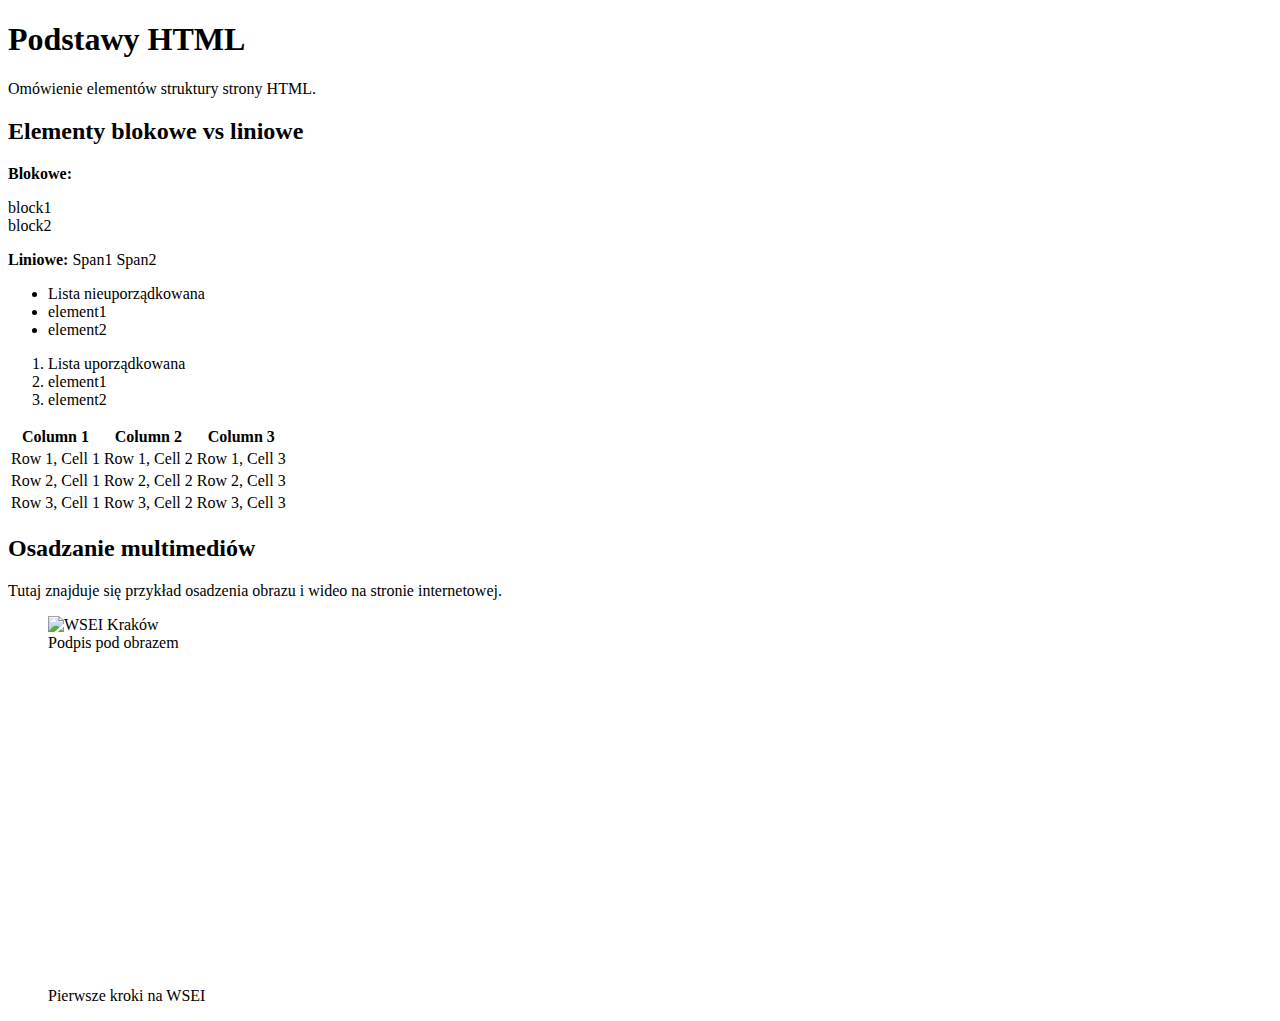
==== lab4/index.html @ bd0819f3 "Adding lab4" ====
<!DOCTYPE html>
<html lang="pl">
  <head>
    <meta charset="UTF-8" />
    <title>Podstawy HTML</title>
    <link
      rel="stylesheet"
      href="https://stackpath.bootstrapcdn.com/bootstrap/5.0.0-alpha1/css/bootstrap.min.css"
      integrity="sha384-r4NyP46KrjDleawBgD5tp8Y7UzmLA05oM1iAEQ17CSuDqnUK2+k9luXQOfXJCJ4I"
      crossorigin="anonymous"
    />
  </head>
  <body>
    <header class="container py-3">
      <h1 class="display-4">Podstawy HTML</h1>
      <p class="lead">Omówienie elementów struktury strony HTML.</p>
    </header>
    <section class="container py-3">
      <h2 class="display-5">Elementy blokowe vs liniowe</h2>
      <p><strong>Blokowe:</strong></p>
      <div class="alert alert-primary" role="alert">block1</div>
      <div class="alert alert-secondary" role="alert">block2</div>
      <p id="linear">
        <strong>Liniowe:</strong>
        <span class="badge bg-primary">Span1</span>
        <span class="badge bg-secondary">Span2</span>
      </p>

      <ul class="list-group">
        <li class="list-group-item active" aria-current="true">
          Lista nieuporządkowana
        </li>
        <li class="list-group-item">element1</li>
        <li class="list-group-item">element2</li>
      </ul>
      <ol class="list-group mt-3">
        <li class="list-group-item active" aria-current="true">
          Lista uporządkowana
        </li>
        <li class="list-group-item">element1</li>
        <li class="list-group-item">element2</li>
      </ol>
    </section>
    <table class="table table-success container">
      <thead>
        <tr>
          <th scope="col">Column 1</th>
          <th scope="col">Column 2</th>
          <th scope="col">Column 3</th>
        </tr>
      </thead>
      <tbody>
        <tr>
          <td>Row 1, Cell 1</td>
          <td>Row 1, Cell 2</td>
          <td>Row 1, Cell 3</td>
        </tr>
        <tr>
          <td>Row 2, Cell 1</td>
          <td>Row 2, Cell 2</td>
          <td>Row 2, Cell 3</td>
        </tr>
        <tr>
          <td>Row 3, Cell 1</td>
          <td>Row 3, Cell 2</td>
          <td>Row 3, Cell 3</td>
        </tr>
      </tbody>
    </table>

    <section class="container py-3">
      <h2 class="display-5">Osadzanie multimediów</h2>
      <div class="container">
        <p class="lead">
          Tutaj znajduje się przykład osadzenia obrazu i wideo na stronie
          internetowej.
        </p>
      </div>

      <div class="figure-container">
        <!-- Osadzenie obrazu -->
        <figure class="figure">
          <img
            src="https://encrypted-tbn0.gstatic.com/images?q=tbn:ANd9GcTRw5RZAHW85PwL6sZEaCJlwRzf31nq_Yv5cLDoUfdTHwyYShGmhOyhKksxSz0rysrkpTs&usqp=CAU"
            alt="WSEI Kraków"
            class="figure-img img-fluid rounded"
          />
          <figcaption class="figure-caption text-center">
            Podpis pod obrazem
          </figcaption>
        </figure>

        <!-- Osadzenie wideo -->
        <figure class="figure">
          <iframe
            class="figure-img img-fluid rounded"
            width="560"
            height="315"
            src="https://www.youtube.com/embed/jJVuyyjHToQ"
            frameborder="0"
            allowfullscreen
          ></iframe>
          <figcaption class="figure-caption text-center">
            Pierwsze kroki na WSEI
          </figcaption>
        </figure>
      </div>
    </section>
  </body>
</html>
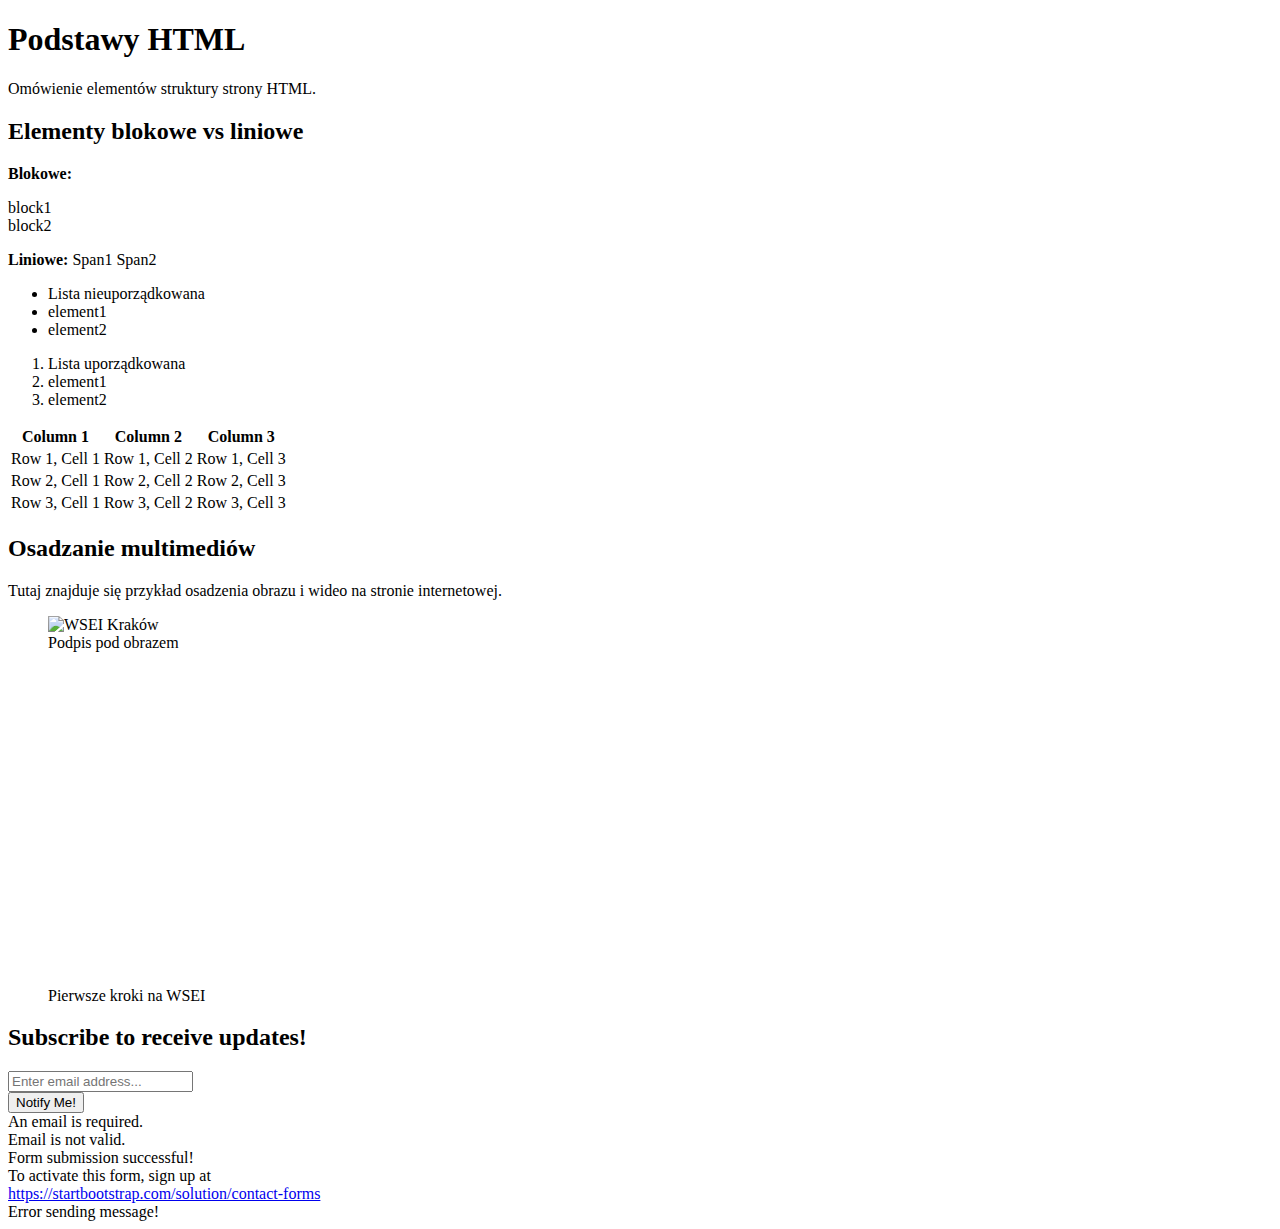
==== commit 2affac85: "Lab 5" ====
--- a/lab4/index.html
+++ b/lab4/index.html
@@ -106,5 +106,85 @@
         </figure>
       </div>
     </section>
+    <section class="signup-section" id="signup">
+      <div class="container px-4 px-lg-5">
+        <div class="row gx-4 gx-lg-5">
+          <div class="col-md-10 col-lg-8 mx-auto text-center">
+            <i class="far fa-paper-plane fa-2x mb-2 text-white"></i>
+            <h2 class="text-white mb-5">Subscribe to receive updates!</h2>
+            <!-- * * * * * * * * * * * * * * *-->
+            <!-- * * SB Forms Contact Form * *-->
+            <!-- * * * * * * * * * * * * * * *-->
+            <!-- This form is pre-integrated with SB Forms.-->
+            <!-- To make this form functional, sign up at-->
+            <!-- https://startbootstrap.com/solution/contact-forms-->
+            <!-- to get an API token!-->
+            <form
+              class="form-signup"
+              id="contactForm"
+              data-sb-form-api-token="API_TOKEN"
+            >
+              <!-- Email address input-->
+              <div class="row input-group-newsletter">
+                <div class="col">
+                  <input
+                    class="form-control"
+                    id="emailAddress"
+                    type="email"
+                    placeholder="Enter email address..."
+                    aria-label="Enter email address..."
+                    data-sb-validations="required,email"
+                  />
+                </div>
+                <div class="col-auto">
+                  <button
+                    class="btn btn-primary disabled"
+                    id="submitButton"
+                    type="submit"
+                  >
+                    Notify Me!
+                  </button>
+                </div>
+              </div>
+              <div
+                class="invalid-feedback mt-2"
+                data-sb-feedback="emailAddress:required"
+              >
+                An email is required.
+              </div>
+              <div
+                class="invalid-feedback mt-2"
+                data-sb-feedback="emailAddress:email"
+              >
+                Email is not valid.
+              </div>
+              <!-- Submit success message-->
+              <!---->
+              <!-- This is what your users will see when the form-->
+              <!-- has successfully submitted-->
+              <div class="d-none" id="submitSuccessMessage">
+                <div class="text-center mb-3 mt-2 text-white">
+                  <div class="fw-bolder">Form submission successful!</div>
+                  To activate this form, sign up at
+                  <br />
+                  <a href="https://startbootstrap.com/solution/contact-forms"
+                    >https://startbootstrap.com/solution/contact-forms</a
+                  >
+                </div>
+              </div>
+              <!-- Submit error message-->
+              <!---->
+              <!-- This is what your users will see when there is-->
+              <!-- an error submitting the form-->
+              <div class="d-none" id="submitErrorMessage">
+                <div class="text-center text-danger mb-3 mt-2">
+                  Error sending message!
+                </div>
+              </div>
+            </form>
+          </div>
+        </div>
+      </div>
+    </section>
   </body>
 </html>
